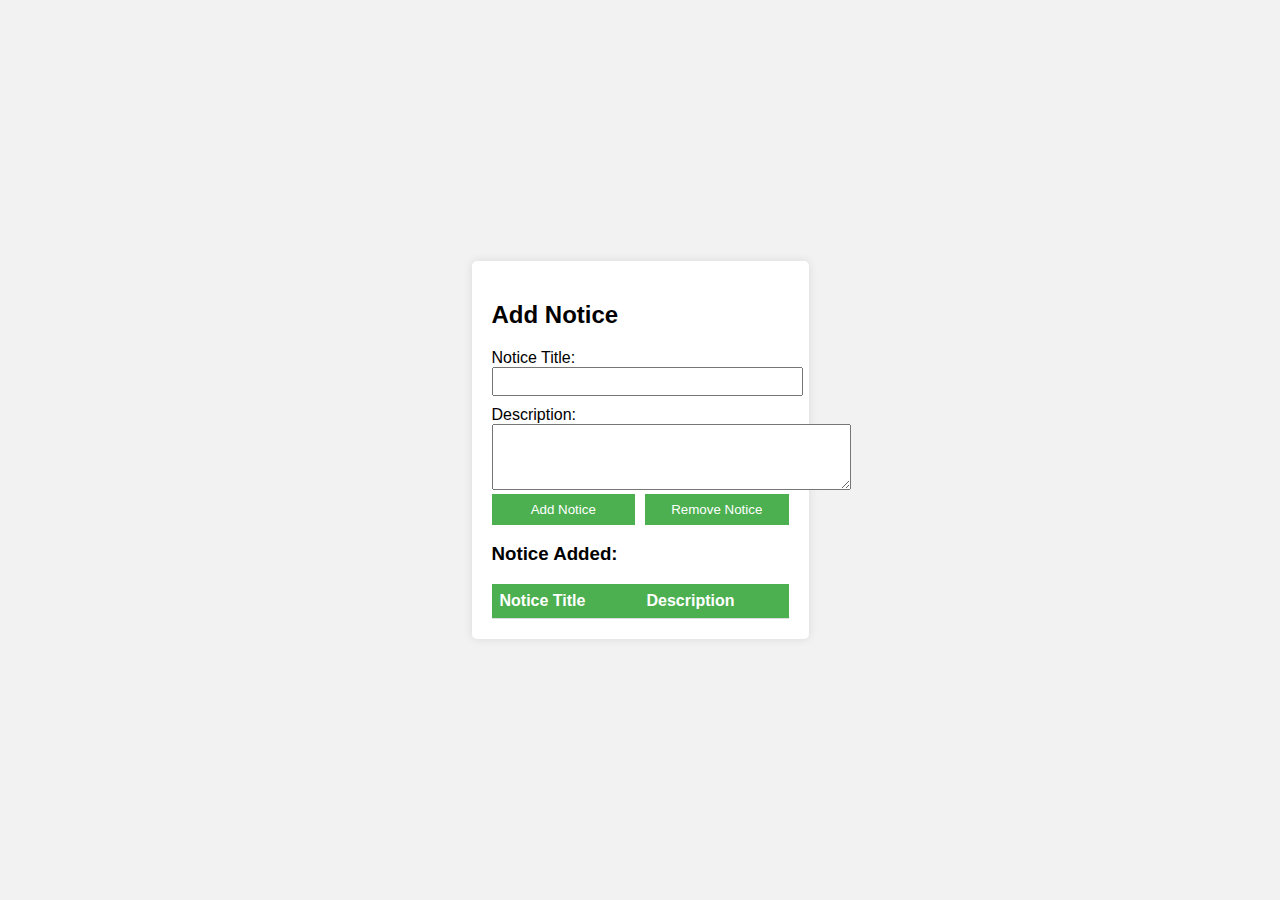
==== add_notice.html @ 8445aa0a "Add files via upload" ====
<!DOCTYPE html>
<html lang="en">
<head>
<meta charset="UTF-8">
<meta name="viewport" content="width=device-width, initial-scale=1.0">
<title>Add Student to Online Exam</title>
<link rel="stylesheet" href="add_notice.css">
</head>
<body>
    <div class="container">
        <h2>Add Notice </h2>
        <form id="noticeForm">
           <label for="noticeTitle">Notice Title:</label><br>
            <input type="text" id="noticeTitle" name="noticeTitle" required><br>
            <label for="description">Description:</label><br>
            <textarea id="description" name="description" rows="4" cols="42" required></textarea><br>
           
            <div class="button-container">
                <button type="button" onclick="addNotice()">Add Notice</button>
                <button type="button" onclick="removeSelectedNotice()">Remove Notice</button>


            </div>
        </form>
        <h3>Notice Added:</h3>
        <table id="noticeTable">
            <thead>
                <tr>
                    <th>Notice Title</th>
                    <th>Description</th>
                </tr>
            </thead>
            <tbody id="noticeList"></tbody>
        </table>
    </div>
    <script src="add_notice.js">
         </script>
</body>
</html>
---- add_notice.css ----
/* Some basic styling for demonstration */
body {
  background-image: url('IMG/background3.png'); /* Specify the path to your background image */
  background-size: cover; /* Cover the entire background */
  background-position: center; /* Center the background image */
  font-family: Arial, sans-serif;
  display: flex;
  justify-content: center;
  align-items: center;
  height: 100vh;
  margin: 0;
  background-color: #f2f2f2;
}
.container {
  width: 297px;
  background-color: white;
  border-radius: 5px;
  box-shadow: 0 0 10px rgba(0, 0, 0, 0.1);
  padding: 20px;
}
input[type="text"] {
  margin-bottom: 10px;
  padding: 5px;
  width: 100%;
}
.button-container {
  display: flex;
  justify-content: space-between;
  margin-bottom: 10px;
}
button {
  padding: 8px 16px;
  background-color: #4CAF50;
  color: white;
  border: none;
  cursor: pointer;
  width: calc(50% - 5px);
}
button:hover {
  background-color: #45a049;
}
table {
  border-collapse: collapse;
  width: 100%;
}
th, td {
  padding: 8px;
  text-align: left;
  border-bottom: 1px solid #ddd;
}
th {
  background-color: #4CAF50;
  color: white;
}
.selected {
  background-color: #f2f2f2;
}
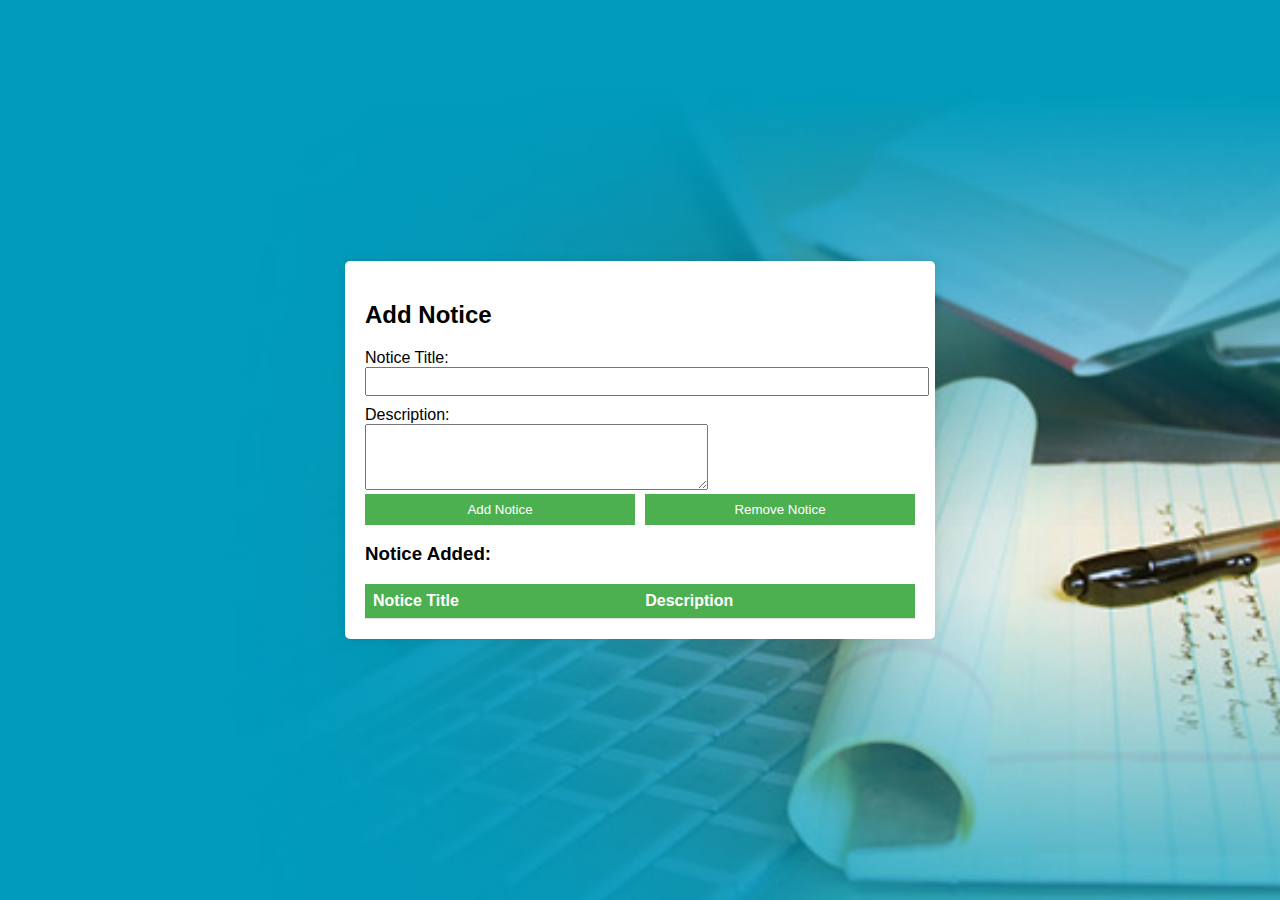
==== commit 47a9c9bf: "Update add_notice.html" ====
--- a/add_notice.html
+++ b/add_notice.html
@@ -13,7 +13,7 @@
            <label for="noticeTitle">Notice Title:</label><br>
             <input type="text" id="noticeTitle" name="noticeTitle" required><br>
             <label for="description">Description:</label><br>
-            <textarea id="description" name="description" rows="4" cols="42" required></textarea><br>
+            <textarea id="description" name="description" rows="4" cols="40" required></textarea><br>
            
             <div class="button-container">
                 <button type="button" onclick="addNotice()">Add Notice</button>
--- a/add_notice.css
+++ b/add_notice.css
@@ -12,7 +12,7 @@
   background-color: #f2f2f2;
 }
 .container {
-  width: 297px;
+  width: 550px;
   background-color: white;
   border-radius: 5px;
   box-shadow: 0 0 10px rgba(0, 0, 0, 0.1);
@@ -57,5 +57,13 @@
 }
 
 
+/* Media query for 600px viewport width */
+@media only screen and (max-width: 600px) {
+
+.container {
+  width: 297px;
+}
+}
 
 
+
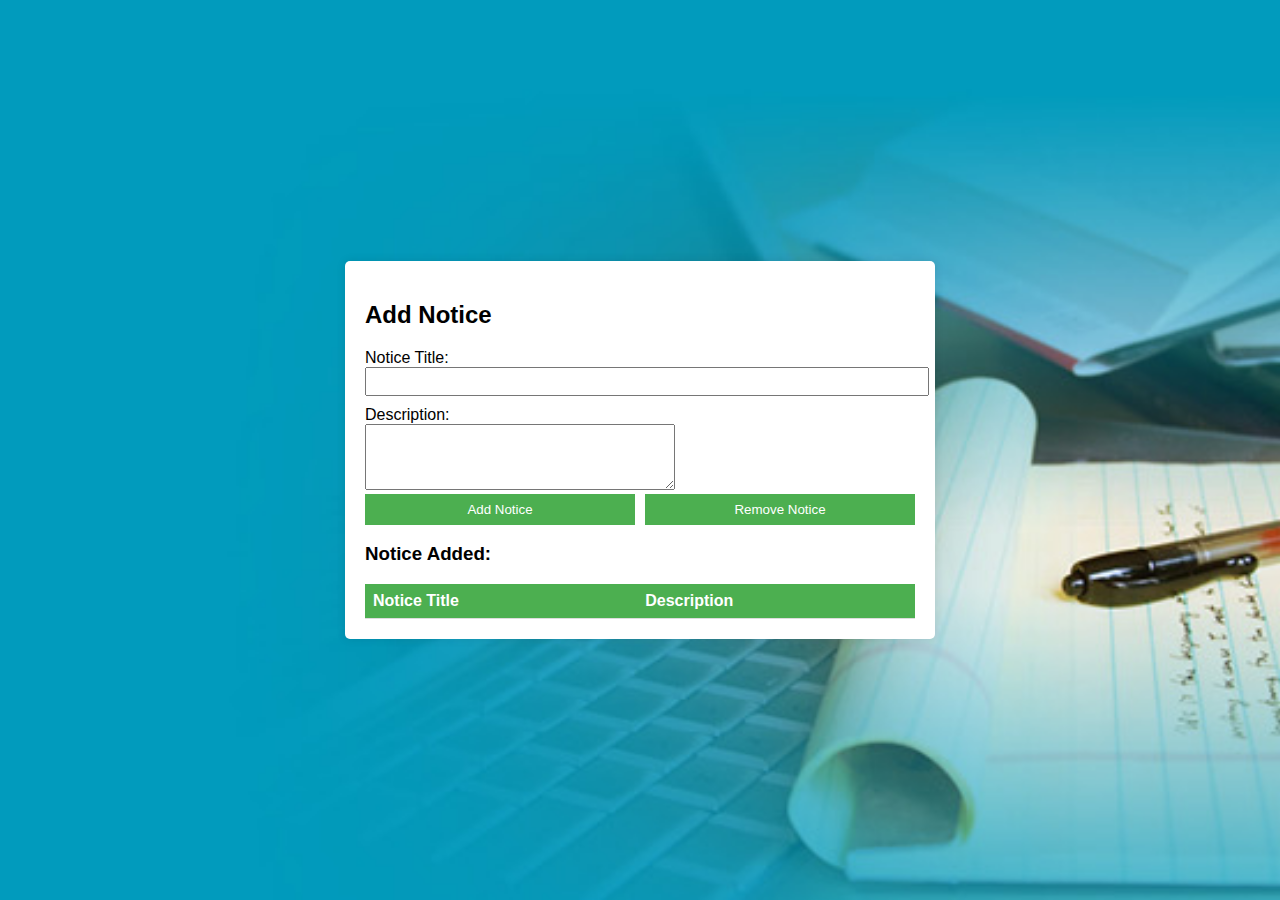
==== commit d51ca700: "Update add_notice.html" ====
--- a/add_notice.html
+++ b/add_notice.html
@@ -13,7 +13,7 @@
            <label for="noticeTitle">Notice Title:</label><br>
             <input type="text" id="noticeTitle" name="noticeTitle" required><br>
             <label for="description">Description:</label><br>
-            <textarea id="description" name="description" rows="4" cols="40" required></textarea><br>
+            <textarea id="description" name="description" rows="4" cols="36" required></textarea><br>
            
             <div class="button-container">
                 <button type="button" onclick="addNotice()">Add Notice</button>
